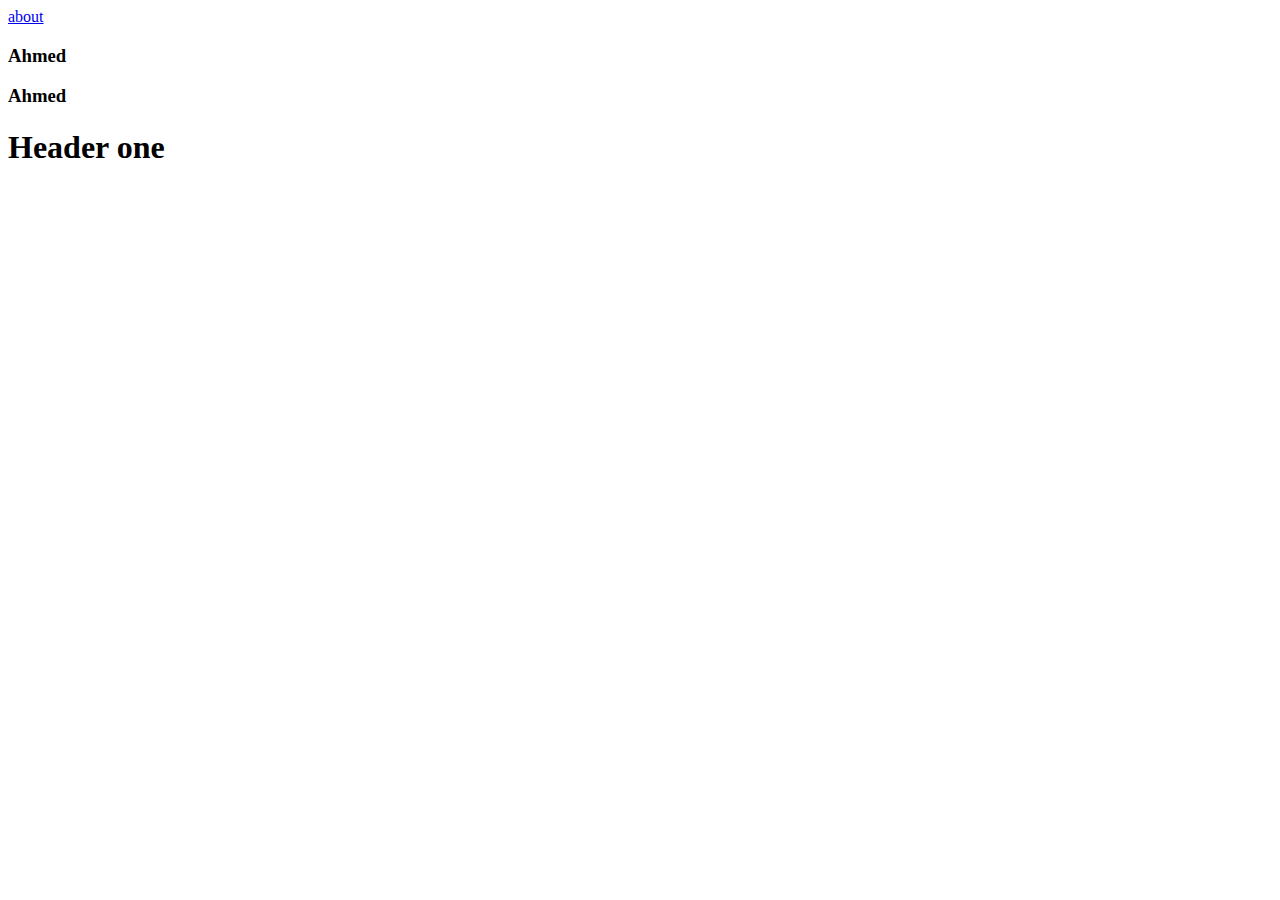
==== index.html @ cae891ce "adding inline+internal+external" ====
<!DOCTYPE html>
<html lang="en">

<head>
    <meta charset="UTF-8">
    <meta http-equiv="X-UA-Compatible" content="IE=edge">
    <meta name="viewport" content="width=device-width, initial-scale=1.0">
    <title>CSS tutorials</title>
<link rel="stylesheet" href="style.css">
</head>

<body>
    <a href="/about.html">about</a>
    <h3>Ahmed </h3>
    <h3>Ahmed </h3>
    <h1>Header one</h1>
</body>

</html>
---- style.css ----
/* h1 {
    color: green;
    font-size: 3rem;
}

h3 {
    color: brown;
    font-size: 3rem;
} */
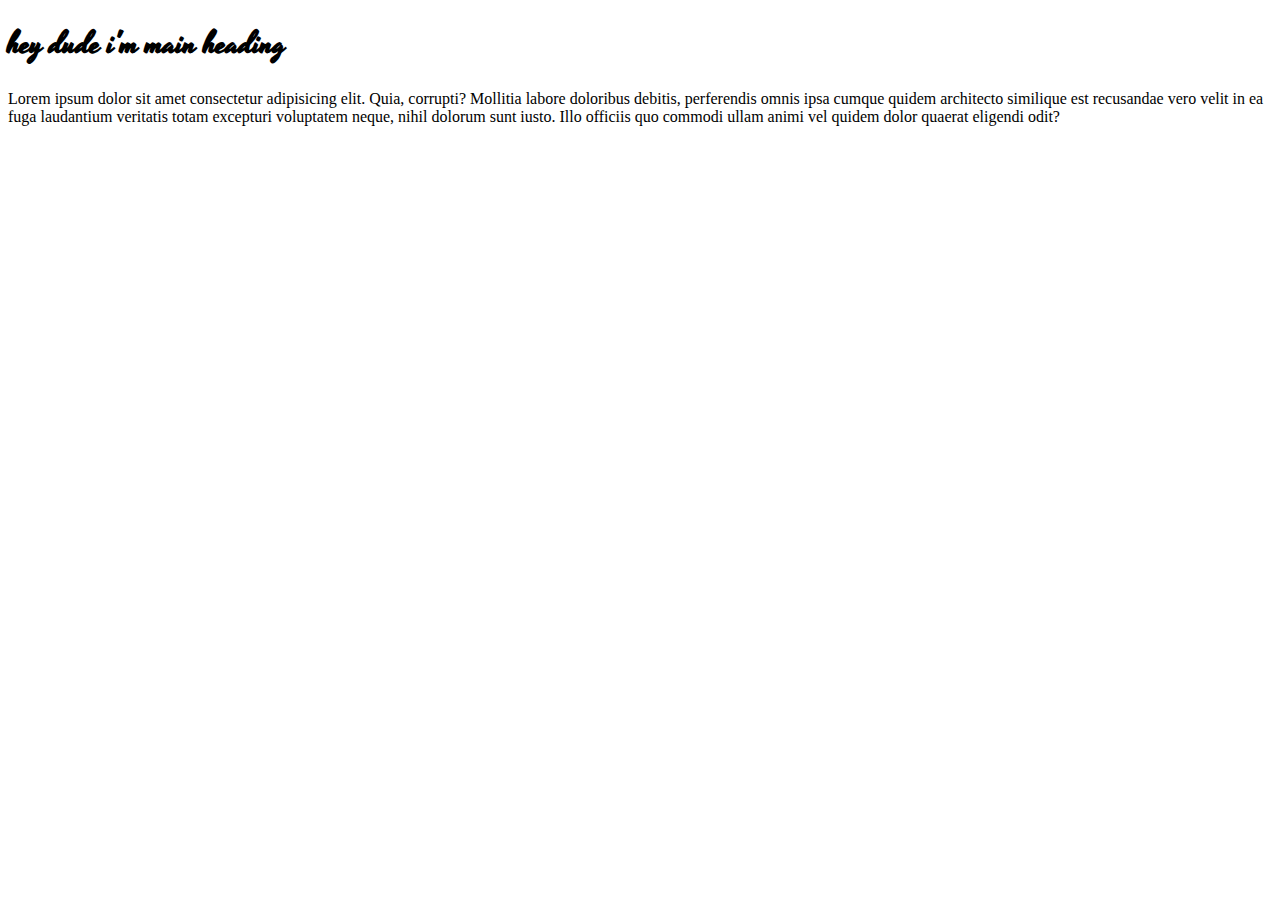
==== commit 6cbab628: "new" ====
--- a/index.html
+++ b/index.html
@@ -6,14 +6,20 @@
     <meta http-equiv="X-UA-Compatible" content="IE=edge">
     <meta name="viewport" content="width=device-width, initial-scale=1.0">
     <title>CSS tutorials</title>
-<link rel="stylesheet" href="style.css">
+    <link rel="stylesheet" href="style.css">
+    <link rel="preconnect" href="https://fonts.googleapis.com">
+    <link rel="preconnect" href="https://fonts.gstatic.com" crossorigin>
+    <link href="https://fonts.googleapis.com/css2?family=Yesteryear&display=swap" rel="stylesheet">
 </head>
 
 <body>
-    <a href="/about.html">about</a>
-    <h3>Ahmed </h3>
-    <h3>Ahmed </h3>
-    <h1>Header one</h1>
+    <h1>hey dude i'm main heading </h1>
+    <p>
+        Lorem ipsum dolor sit amet consectetur adipisicing elit. Quia, corrupti? Mollitia labore doloribus debitis,
+        perferendis omnis ipsa cumque quidem architecto similique est recusandae vero velit in ea fuga laudantium
+        veritatis totam excepturi voluptatem neque, nihil dolorum sunt iusto. Illo officiis quo commodi ullam animi vel
+        quidem dolor quaerat eligendi odit?
+    </p>
 </body>
 
 </html>--- a/style.css
+++ b/style.css
@@ -1,9 +1,3 @@
-/* h1 {
-    color: green;
-    font-size: 3rem;
-}
-
-h3 {
-    color: brown;
-    font-size: 3rem;
-} */+h1{
+font-family: 'Yesteryear', cursive;
+}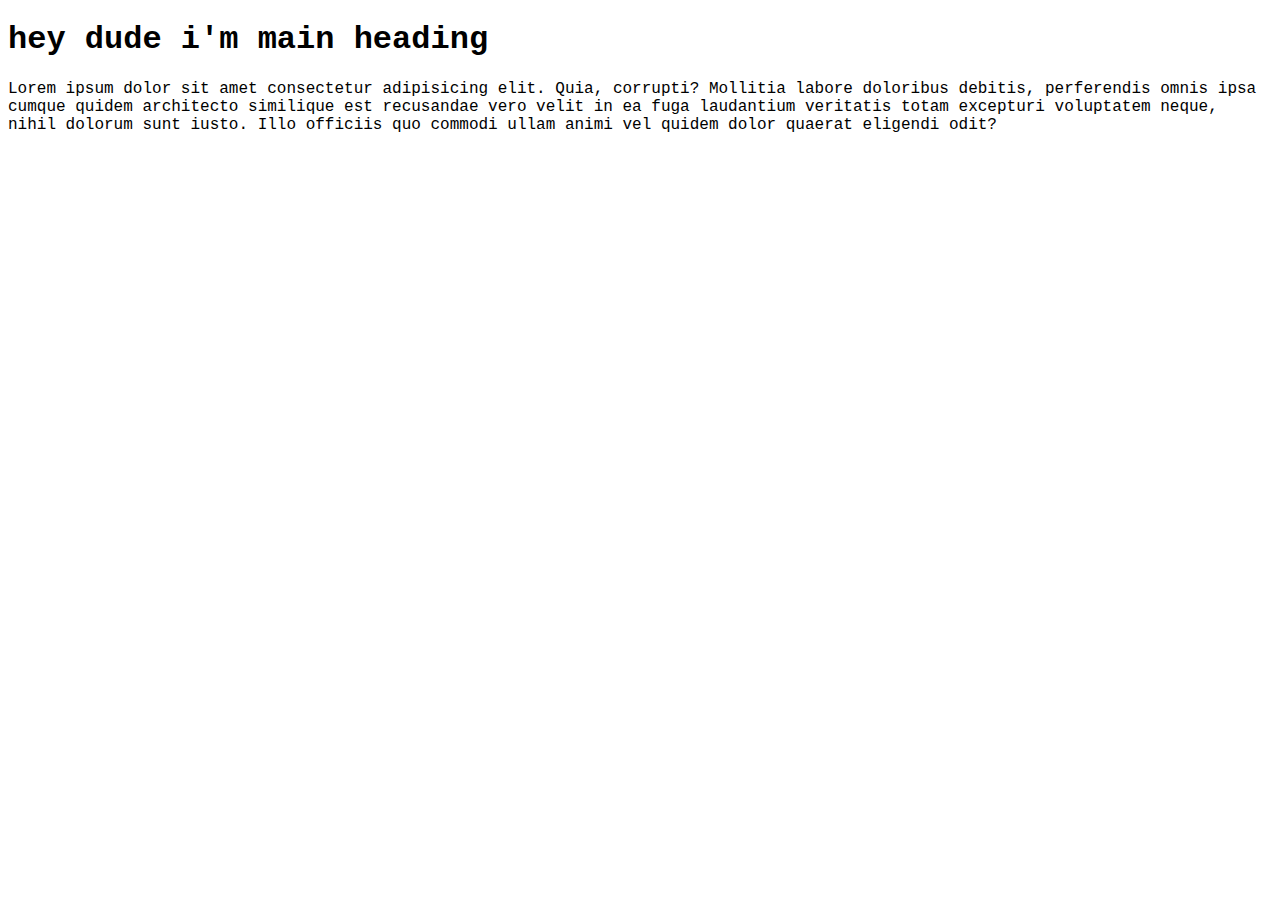
==== commit 77e272f1: "new" ====
--- a/index.html
+++ b/index.html
@@ -7,9 +7,10 @@
     <meta name="viewport" content="width=device-width, initial-scale=1.0">
     <title>CSS tutorials</title>
     <link rel="stylesheet" href="style.css">
-    <link rel="preconnect" href="https://fonts.googleapis.com">
+    <!-- google fonts -->
+    <!-- <link rel="preconnect" href="https://fonts.googleapis.com">
     <link rel="preconnect" href="https://fonts.gstatic.com" crossorigin>
-    <link href="https://fonts.googleapis.com/css2?family=Yesteryear&display=swap" rel="stylesheet">
+    <link href="https://fonts.googleapis.com/css2?family=Yesteryear&display=swap" rel="stylesheet"> -->
 </head>
 
 <body>
--- a/style.css
+++ b/style.css
@@ -1,3 +1,3 @@
-h1{
-font-family: 'Yesteryear', cursive;
+body {
+    font-family: 'Courier New', Courier, monospace;
 }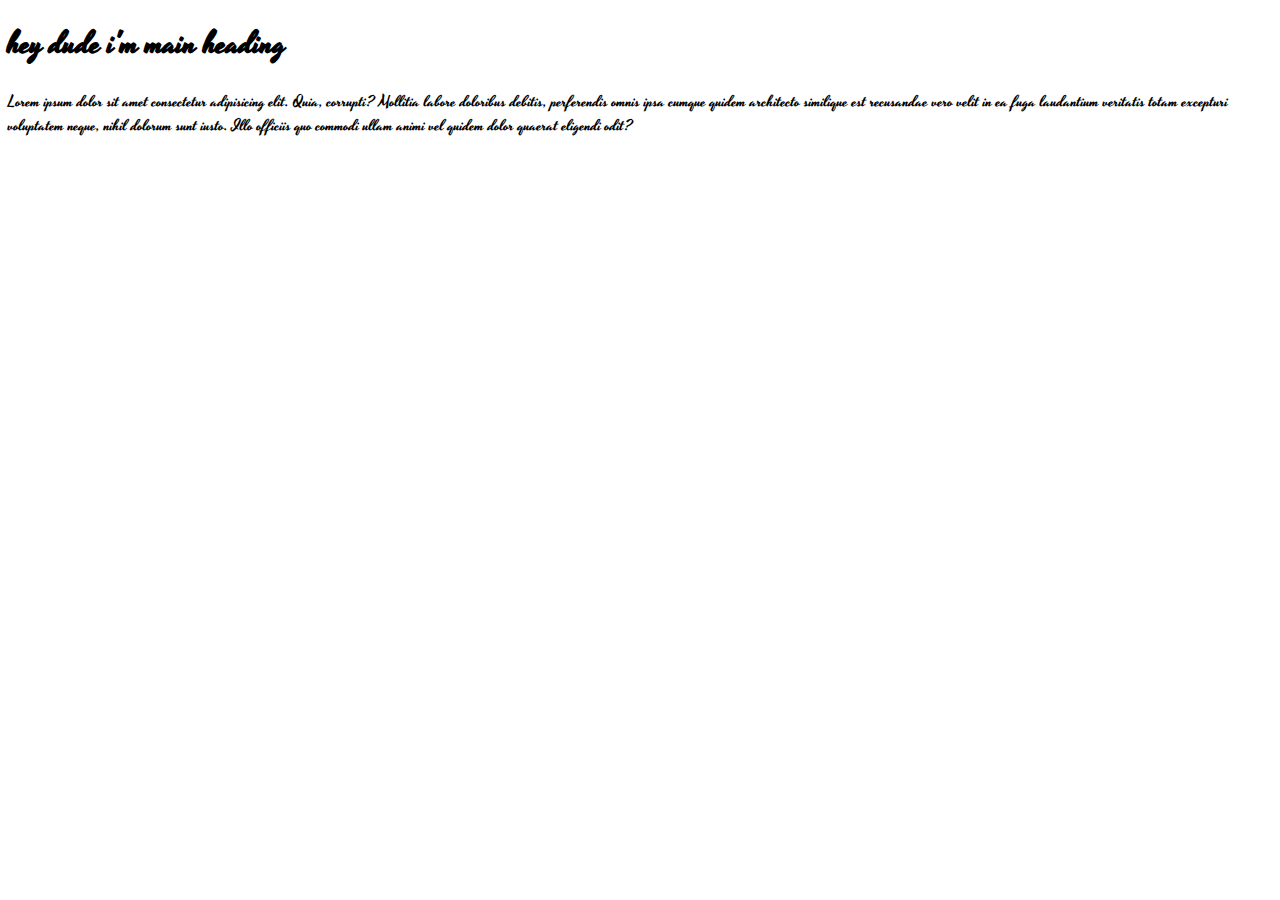
==== commit 04d4635b: "new" ====
--- a/index.html
+++ b/index.html
@@ -8,9 +8,7 @@
     <title>CSS tutorials</title>
     <link rel="stylesheet" href="style.css">
     <!-- google fonts -->
-    <!-- <link rel="preconnect" href="https://fonts.googleapis.com">
-    <link rel="preconnect" href="https://fonts.gstatic.com" crossorigin>
-    <link href="https://fonts.googleapis.com/css2?family=Yesteryear&display=swap" rel="stylesheet"> -->
+    <link href="https://fonts.googleapis.com/css2?family=Yesteryear&display=swap" rel="stylesheet">
 </head>
 
 <body>
--- a/style.css
+++ b/style.css
@@ -1,3 +1,7 @@
 body {
-    font-family: 'Courier New', Courier, monospace;
+    font-family: 'Yesteryear', cursive;
+}
+
+* {
+    box-sizing: border-box;
 }